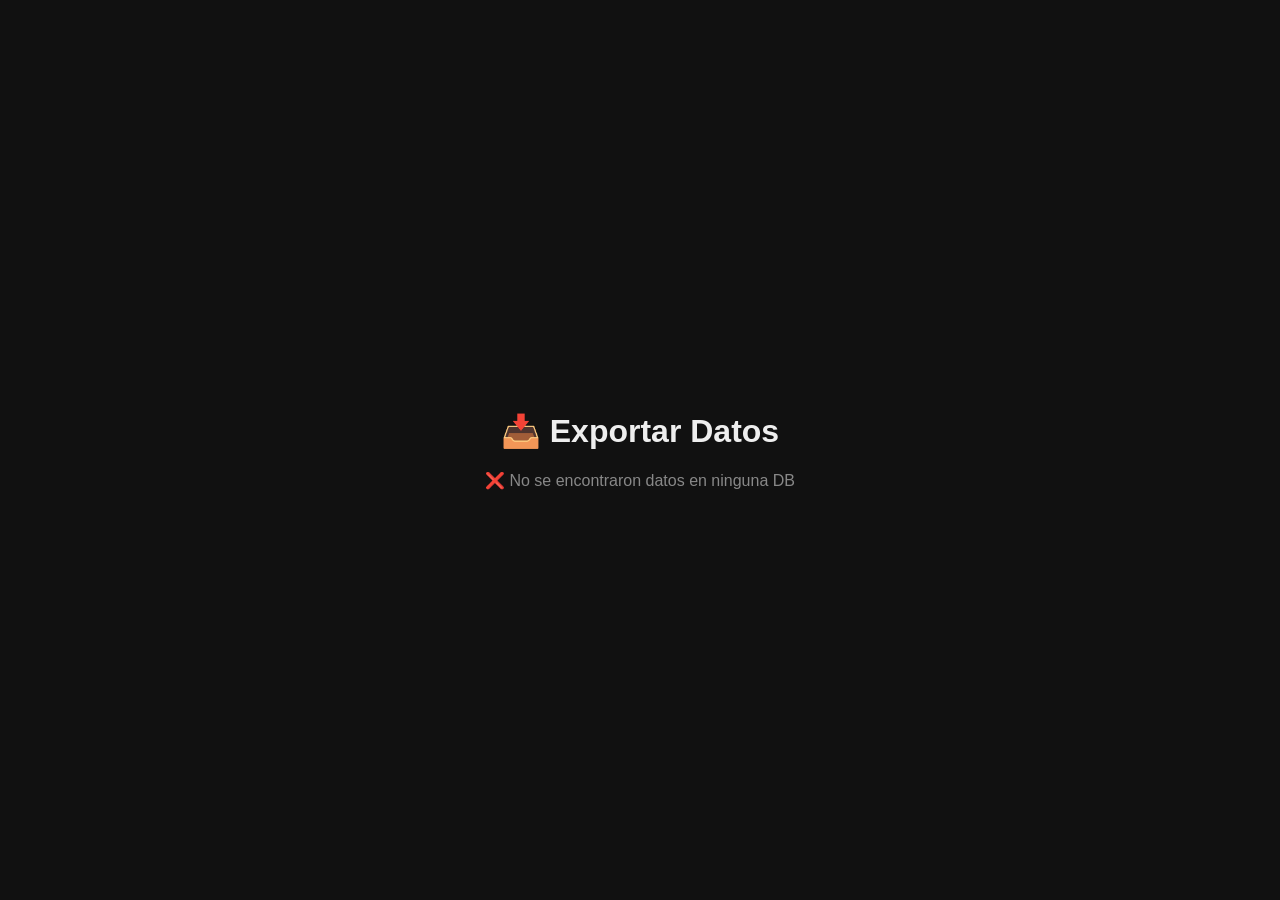
==== export.html @ ad5b5225 "add: pagina de exportacion de datos" ====
<!DOCTYPE html>
<html>
<head><meta charset="utf-8"><title>Exportar Datos</title></head>
<body style="background:#111;color:#eee;font-family:sans-serif;display:flex;align-items:center;justify-content:center;min-height:100vh;margin:0">
  <div style="text-align:center;max-width:500px;padding:40px">
    <h1>📥 Exportar Datos</h1>
    <p id="status" style="color:#888">Preparando...</p>
    <button id="btn-export" style="background:#4caf50;color:#fff;border:none;padding:14px 32px;border-radius:8px;font-size:1.1rem;cursor:pointer;display:none">
      📥 Descargar Backup
    </button>
    <div id="result" style="margin-top:20px;text-align:left;font-size:.85rem;color:#aaa"></div>
  </div>
  <script>
    const status = document.getElementById('status');
    const btn = document.getElementById('btn-export');
    const result = document.getElementById('result');
    let allData = {};

    async function exportar() {
      status.textContent = '🔍 Buscando bases de datos...';
      const dbs = await indexedDB.databases();
      const oldDBs = dbs.filter(d => d.name && d.name.includes('zs0gyiyrz'));
      
      for (const info of oldDBs) {
        status.textContent = '📂 Abriendo: ' + info.name;
        const db = await new Promise((res, rej) => {
          const r = indexedDB.open(info.name);
          r.onsuccess = e => res(e.target.result);
          r.onerror = e => rej(e.target.error);
        });
        
        const stores = Array.from(db.objectStoreNames);
        for (const store of stores) {
          const items = await new Promise((res, rej) => {
            const tx = db.transaction(store, 'readonly');
            const req = tx.objectStore(store).getAll();
            req.onsuccess = e => res(e.target.result || []);
            req.onerror = e => res([]);
          });
          if (items.length > 0) {
            allData[store] = items;
            result.innerHTML += `<div>✅ ${store}: ${items.length} registros</div>`;
          }
        }
        db.close();
      }

      const total = Object.values(allData).reduce((s, arr) => s + arr.length, 0);
      if (total === 0) {
        status.textContent = '❌ No se encontraron datos en ninguna DB';
        return;
      }

      status.textContent = `✅ ${total} registros encontrados`;
      btn.style.display = 'inline-block';
    }

    btn.onclick = () => {
      const json = JSON.stringify(allData, null, 2);
      const blob = new Blob([json], {type: 'application/json'});
      const a = document.createElement('a');
      a.href = URL.createObjectURL(blob);
      a.download = 'trading_journal_backup.json';
      a.click();
      status.textContent = '✅ Backup descargado';
    };

    exportar();
  </script>
</body>
</html>
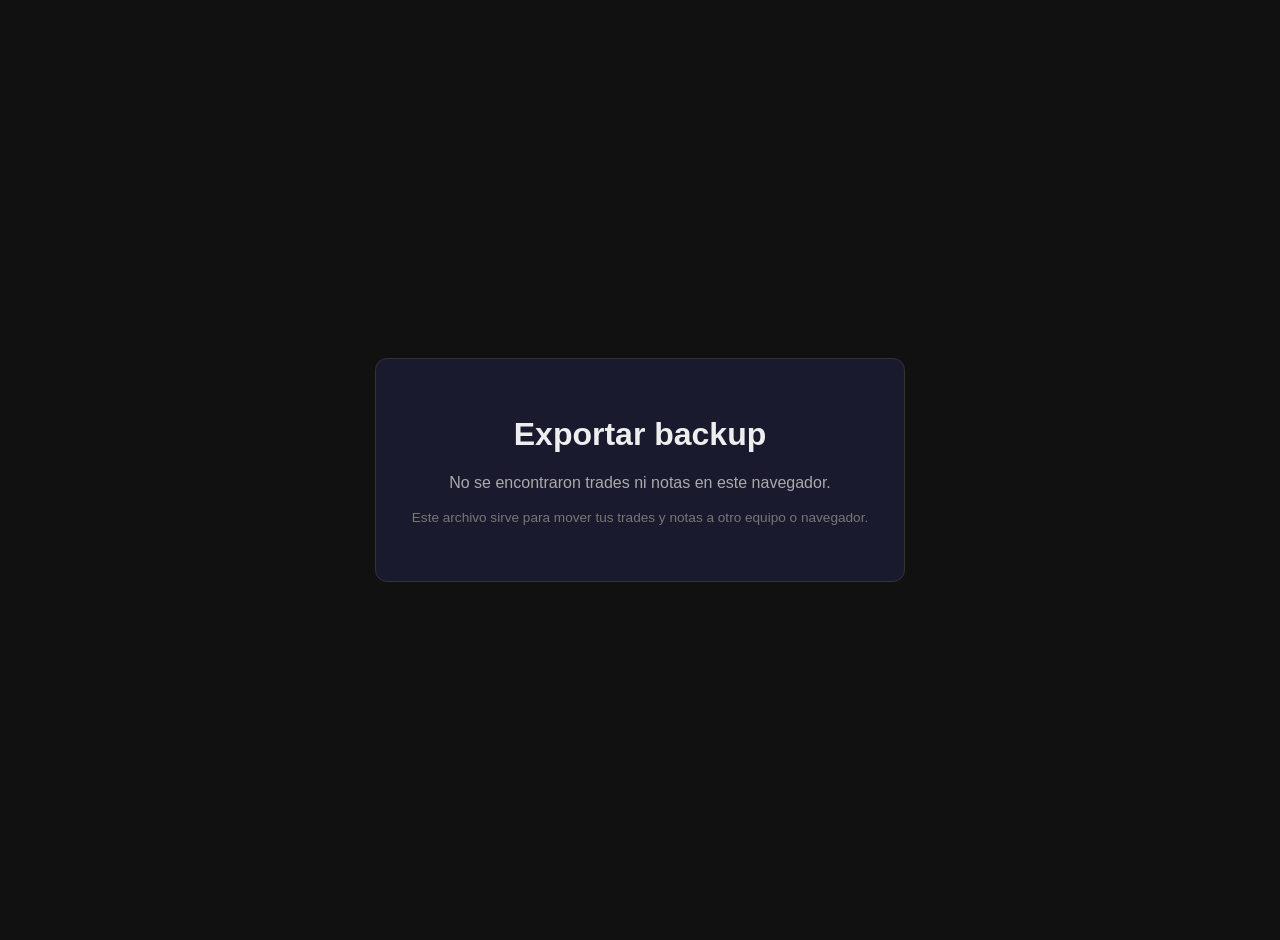
==== commit 6b10b998: "Mejorar backup e importacion de datos" ====
--- a/export.html
+++ b/export.html
@@ -1,71 +1,139 @@
 <!DOCTYPE html>
-<html>
-<head><meta charset="utf-8"><title>Exportar Datos</title></head>
-<body style="background:#111;color:#eee;font-family:sans-serif;display:flex;align-items:center;justify-content:center;min-height:100vh;margin:0">
-  <div style="text-align:center;max-width:500px;padding:40px">
-    <h1>📥 Exportar Datos</h1>
-    <p id="status" style="color:#888">Preparando...</p>
-    <button id="btn-export" style="background:#4caf50;color:#fff;border:none;padding:14px 32px;border-radius:8px;font-size:1.1rem;cursor:pointer;display:none">
-      📥 Descargar Backup
+<html lang="es">
+<head>
+  <meta charset="utf-8">
+  <meta name="viewport" content="width=device-width, initial-scale=1">
+  <title>Exportar Backup</title>
+</head>
+<body style="background:#111;color:#eee;font-family:sans-serif;display:flex;align-items:center;justify-content:center;min-height:100vh;margin:0;padding:20px">
+  <div style="text-align:center;max-width:680px;padding:36px;background:#1a1a2e;border-radius:12px;border:1px solid #333">
+    <h1>Exportar backup</h1>
+    <p id="status" style="color:#aaa">Buscando datos guardados en este navegador...</p>
+    <button id="btn-export" style="background:#4caf50;color:#fff;border:none;padding:14px 32px;border-radius:8px;font-size:1.05rem;cursor:pointer;display:none">
+      Descargar backup
     </button>
-    <div id="result" style="margin-top:20px;text-align:left;font-size:.85rem;color:#aaa"></div>
+    <p style="color:#777;font-size:.85rem;margin-top:18px">Este archivo sirve para mover tus trades y notas a otro equipo o navegador.</p>
+    <div id="result" style="margin-top:20px;text-align:left;font-size:.9rem;color:#aaa;max-height:340px;overflow:auto"></div>
   </div>
+
   <script>
+    const APP_STORES = ['trades', 'notes', 'liveTrades', 'liveNotes'];
+    const KNOWN_DBS = ['tradingAppDB', 'tradingAppDB-zo8mhffzq', 'tradingAppDB-zs0gyiyrz'];
     const status = document.getElementById('status');
     const btn = document.getElementById('btn-export');
     const result = document.getElementById('result');
-    let allData = {};
+    const backup = {
+      meta: {
+        app: 'trading-journal',
+        version: 2,
+        exportedAt: new Date().toISOString(),
+        origin: location.origin
+      },
+      stores: Object.fromEntries(APP_STORES.map(name => [name, []])),
+      localStorage: {}
+    };
 
-    async function exportar() {
-      status.textContent = '🔍 Buscando bases de datos...';
-      const dbs = await indexedDB.databases();
-      const oldDBs = dbs.filter(d => d.name && d.name.includes('zs0gyiyrz'));
-      
-      for (const info of oldDBs) {
-        status.textContent = '📂 Abriendo: ' + info.name;
-        const db = await new Promise((res, rej) => {
-          const r = indexedDB.open(info.name);
-          r.onsuccess = e => res(e.target.result);
-          r.onerror = e => rej(e.target.error);
-        });
-        
-        const stores = Array.from(db.objectStoreNames);
-        for (const store of stores) {
-          const items = await new Promise((res, rej) => {
-            const tx = db.transaction(store, 'readonly');
-            const req = tx.objectStore(store).getAll();
-            req.onsuccess = e => res(e.target.result || []);
-            req.onerror = e => res([]);
-          });
-          if (items.length > 0) {
-            allData[store] = items;
-            result.innerHTML += `<div>✅ ${store}: ${items.length} registros</div>`;
+    function log(message, color = '#aaa') {
+      result.innerHTML += `<div style="color:${color};margin:3px 0">${message}</div>`;
+    }
+
+    function openDB(name) {
+      return new Promise((resolve, reject) => {
+        const req = indexedDB.open(name);
+        req.onsuccess = event => resolve(event.target.result);
+        req.onerror = event => reject(event.target.error);
+        req.onblocked = () => reject(new Error('La base esta bloqueada por otra pestana'));
+      });
+    }
+
+    function readStore(database, storeName) {
+      return new Promise(resolve => {
+        if (!database.objectStoreNames.contains(storeName)) return resolve([]);
+        const tx = database.transaction(storeName, 'readonly');
+        const req = tx.objectStore(storeName).getAll();
+        req.onsuccess = event => resolve(event.target.result || []);
+        req.onerror = () => resolve([]);
+      });
+    }
+
+    async function getDatabaseNames() {
+      if (indexedDB.databases) {
+        const dbs = await indexedDB.databases();
+        return [...new Set([
+          ...dbs.map(db => db.name).filter(Boolean),
+          ...KNOWN_DBS
+        ])];
+      }
+      return KNOWN_DBS;
+    }
+
+    function mergeItems(storeName, items) {
+      const byId = new Map(backup.stores[storeName].map(item => [item.id, item]));
+      for (const item of items) {
+        if (!item || !item.id) continue;
+        byId.set(item.id, item);
+      }
+      backup.stores[storeName] = [...byId.values()];
+    }
+
+    async function exportData() {
+      try {
+        const dbNames = await getDatabaseNames();
+        const candidates = dbNames.filter(name => name && name.startsWith('tradingAppDB'));
+
+        for (const dbName of candidates) {
+          try {
+            const database = await openDB(dbName);
+            const stores = APP_STORES.filter(store => database.objectStoreNames.contains(store));
+            if (stores.length === 0) {
+              database.close();
+              continue;
+            }
+
+            log(`Base encontrada: ${dbName}`, '#ddd');
+            for (const store of stores) {
+              const items = await readStore(database, store);
+              mergeItems(store, items);
+              log(`${store}: ${items.length} registros`);
+            }
+            database.close();
+          } catch (error) {
+            log(`No se pudo leer ${dbName}: ${error.message}`, '#ff9800');
           }
         }
-        db.close();
+
+        for (const key of ['journal_custom_tags', 'journal_theme']) {
+          const value = localStorage.getItem(key);
+          if (value !== null) backup.localStorage[key] = value;
+        }
+
+        const counts = APP_STORES.map(store => `${store}: ${backup.stores[store].length}`).join(' | ');
+        const total = APP_STORES.reduce((sum, store) => sum + backup.stores[store].length, 0);
+        if (total === 0) {
+          status.textContent = 'No se encontraron trades ni notas en este navegador.';
+          return;
+        }
+
+        status.textContent = `Listo: ${total} registros encontrados.`;
+        log(`Total final sin duplicados: ${counts}`, '#4caf50');
+        btn.style.display = 'inline-block';
+      } catch (error) {
+        status.textContent = 'Error al preparar el backup: ' + error.message;
       }
-
-      const total = Object.values(allData).reduce((s, arr) => s + arr.length, 0);
-      if (total === 0) {
-        status.textContent = '❌ No se encontraron datos en ninguna DB';
-        return;
-      }
-
-      status.textContent = `✅ ${total} registros encontrados`;
-      btn.style.display = 'inline-block';
     }
 
     btn.onclick = () => {
-      const json = JSON.stringify(allData, null, 2);
-      const blob = new Blob([json], {type: 'application/json'});
-      const a = document.createElement('a');
-      a.href = URL.createObjectURL(blob);
-      a.download = 'trading_journal_backup.json';
-      a.click();
-      status.textContent = '✅ Backup descargado';
+      const json = JSON.stringify(backup, null, 2);
+      const blob = new Blob([json], { type: 'application/json' });
+      const link = document.createElement('a');
+      const date = new Date().toISOString().slice(0, 10);
+      link.href = URL.createObjectURL(blob);
+      link.download = `trading_journal_backup_${date}.json`;
+      link.click();
+      status.textContent = 'Backup descargado.';
     };
 
-    exportar();
+    exportData();
   </script>
 </body>
 </html>
